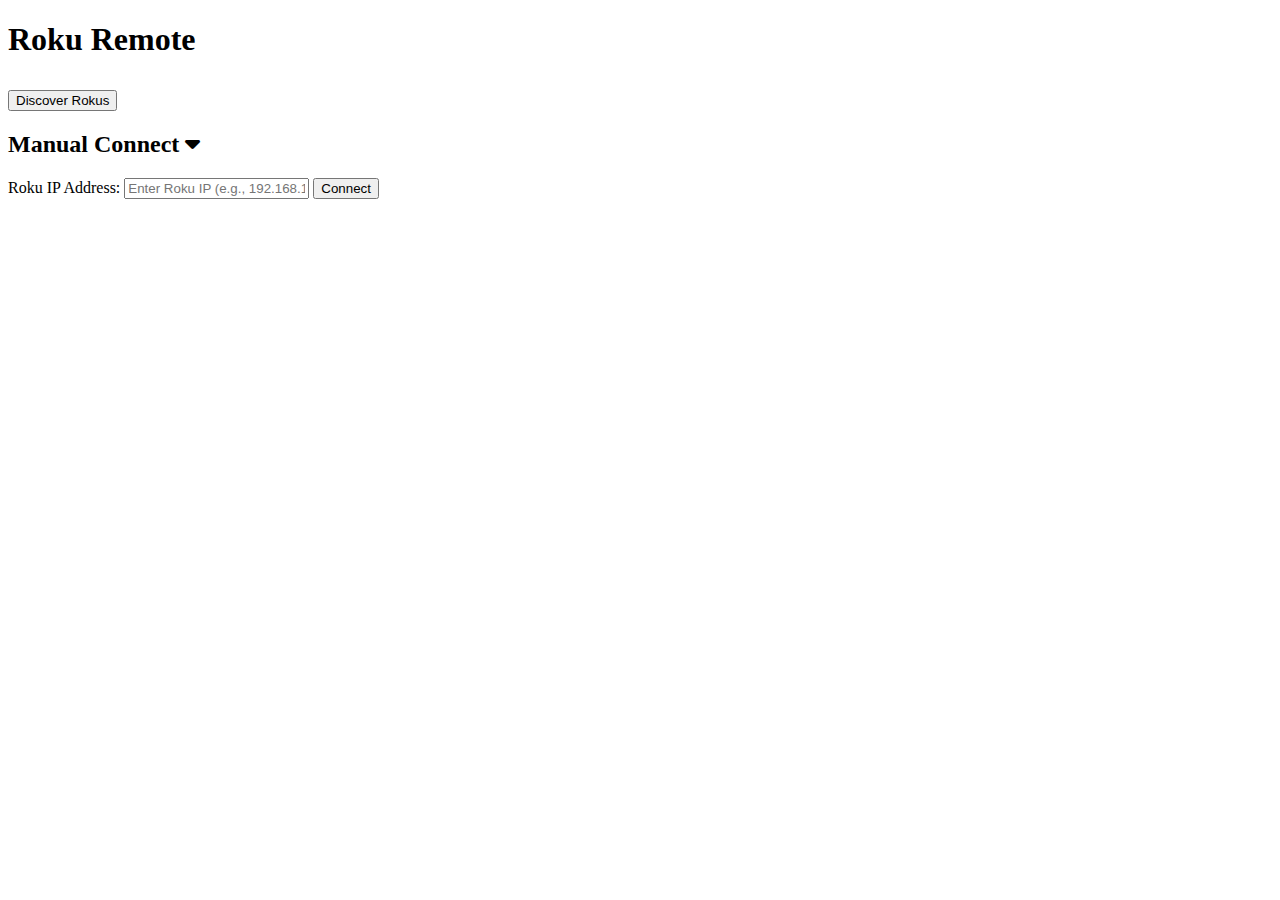
==== web/index.html @ 2ae0ae3e "Create index.html" ====
<!DOCTYPE html>
<html lang="en">
<head>
    <meta charset="UTF-8">
    <meta name="viewport" content="width=device-width, initial-scale=1.0">
    <title>Roku Remote</title>
    <link rel="stylesheet" href="https://cdnjs.cloudflare.com/ajax/libs/font-awesome/6.2.0/css/all.min.css">
    <link rel="stylesheet" href="index.css">
    <script type="text/javascript" src="/eel.js"></script>
</head>
<body>
    <h1>Roku Remote</h1>
    <div id="roku-status"></div>
    <div id="connection-controls">
        <button onclick="discoverRokus()" style="margin-top: 10px;">Discover Rokus</button>
        <div id="rokuListContainer">
            <ul id="rokuList"></ul>
        </div>
        <div class="manual-connect-container">
            <h2 id="manualConnectHeader">Manual Connect <i class="fas fa-caret-down"></i></h2>
            <div id="manualConnectContent">
                <label for="rokuIP">Roku IP Address:</label>
                <input type="text" id="rokuIP" placeholder="Enter Roku IP (e.g., 192.168.1.XXX)">
                <button id="connectButton" onclick="connectToRoku()">Connect</button>
            </div>
        </div>
        <button id="disconnectButton" onclick="disconnectFromRoku()" style="margin-top: 10px; display: none;">Disconnect</button>
    </div>
    <div class="remote" id="remote-controls" style="display: none;">
        <div class="info-power-controls">
            <button onclick="sendKey('info')"><i class="fas fa-info-circle"></i></button>
            <button onclick="sendKey('poweroff')"><i class="fas fa-power-off"></i></button>
        </div>
        <div class="nav-controls">
            <div></div>
            <button onclick="sendKey('up')"><i class="fas fa-angle-up"></i></button>
            <div></div>
            <button onclick="sendKey('left')"><i class="fas fa-angle-left"></i></button>
            <button onclick="sendKey('select')"><i class="fas fa-circle-dot"></i></button>
            <button onclick="sendKey('right')"><i class="fas fa-angle-right"></i></button>
            <div></div>
            <button onclick="sendKey('down')"><i class="fas fa-angle-down"></i></button>
            <div></div>
        </div>
        <div class="volume-controls">
            <button onclick="sendKey('volumedown')"><i class="fas fa-volume-down"></i></button>
            <button onclick="sendKey('volumemute')"><i class="fas fa-volume-xmark"></i></button>
            <button onclick="sendKey('volumeup')"><i class="fas fa-volume-up"></i></button>
        </div>
        <div class="media-controls">
            <button onclick="sendKey('rev')"><i class="fas fa-backward"></i></button>
            <button onclick="sendKey('play')"><i class="fas fa-play"></i></button>
            <button onclick="sendKey('fwd')"><i class="fas fa-forward"></i></button>
        </div>
        <div class="bottom-controls">
            <button onclick="sendKey('home')"><i class="fas fa-home"></i></button>
            <button onclick="sendKey('instantreplay')"><i class="fas fa-arrow-rotate-left"></i></button>
            <button onclick="sendKey('back')"><i class="fas fa-arrow-left"></i></button>
        </div>
    </div>

    <script src="index.js"></script>
</body>
</html>
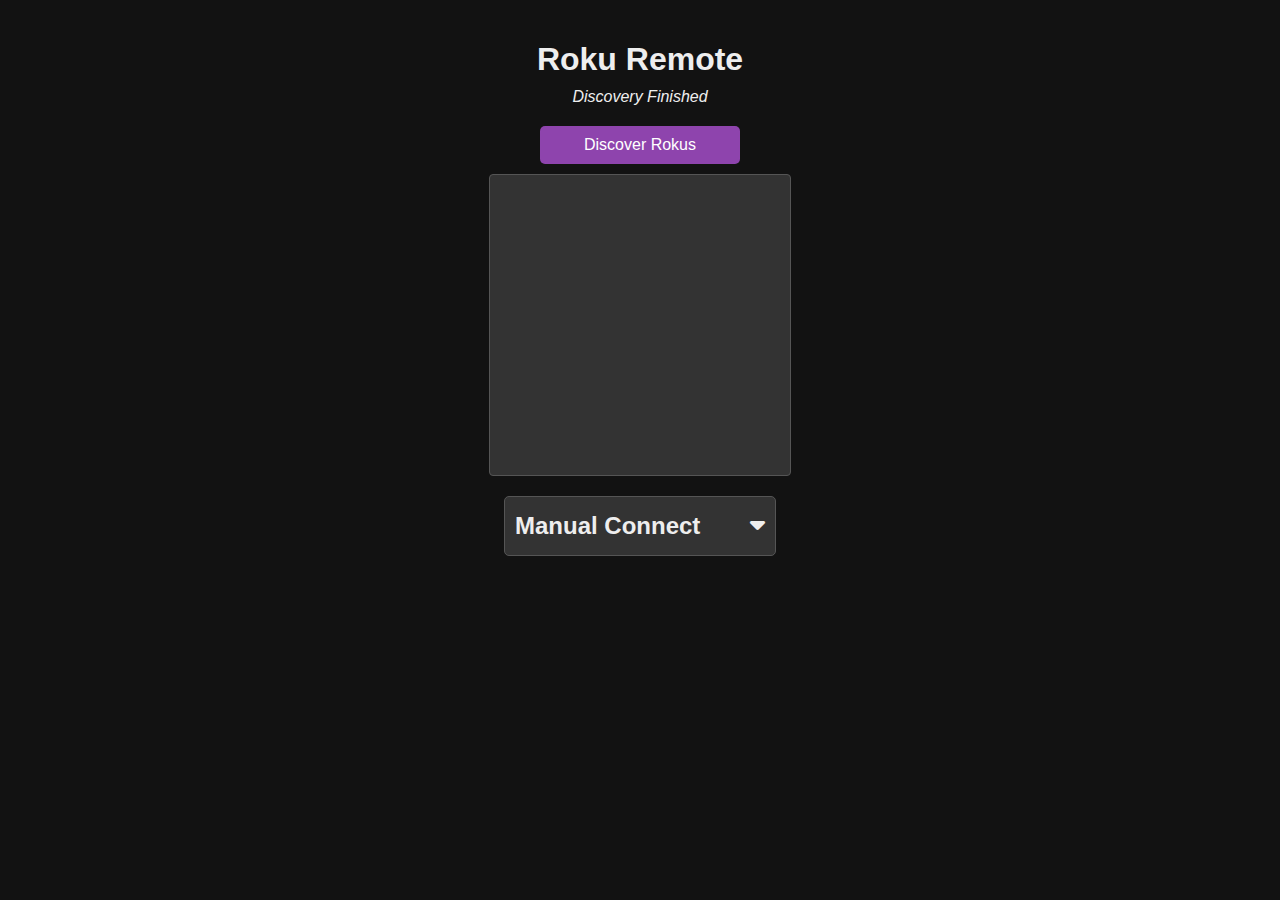
==== commit 55a6d25c: "Add Keyboard Typing" ====
--- a/web/index.html
+++ b/web/index.html
@@ -61,4 +61,4 @@
 
     <script src="index.js"></script>
 </body>
-</html>
+</html>--- a/web/index.css
+++ b/web/index.css
@@ -0,0 +1,226 @@
+body {
+    font-family: sans-serif;
+    outline: none;
+    display: flex;
+    flex-direction: column;
+    align-items: center;
+    background-color: #121212;
+    color: #eee;
+    margin: 20px;
+    -webkit-user-select: none;
+    -ms-user-select: none;
+    user-select: none;
+}
+button {
+    outline: none;
+}
+#roku-status {
+    margin-bottom: 10px;
+    font-style: italic;
+}
+
+.remote {
+    display: none;
+    grid-template-columns: repeat(3, 1fr);
+    grid-gap: 10px;
+    padding: 20px;
+    background-color: #212121;
+    border-radius: 10px;
+    box-shadow: 0 0 10px rgba(0, 0, 0, 0.3);
+}
+
+.info-power-controls {
+    display: flex;
+    justify-content: space-around;
+    margin-top: 10px;
+    grid-column: 1 / span 3;
+    gap: 10px;
+}
+
+.info-power-controls button {
+    width: 60px;
+    height: 30px;
+}
+
+.volume-controls {
+    display: flex;
+    justify-content: center;
+    margin-top: 10px;
+    grid-column: 1 / span 3;
+}
+
+.volume-controls button {
+    margin: 0 5px;
+}
+
+.nav-controls {
+    grid-column: 1 / span 3;
+    display: grid;
+    grid-template-columns: repeat(3, 1fr);
+    justify-items: center;
+    align-items: center;
+    margin-top: 10px;
+}
+
+.nav-controls button {
+    width: 50px;
+    height: 50px;
+    border-radius: 50%;
+    margin: 5px;
+}
+
+button {
+    padding: 10px 15px;
+    border: none;
+    border-radius: 5px;
+    background-color: #8e44ad;
+    color: white;
+    text-align: center;
+    text-decoration: none;
+    display: inline-flex;
+    align-items: center;
+    justify-content: center;
+    font-size: 16px;
+    cursor: pointer;
+    transition: background-color 0.3s;
+}
+
+button:hover {
+    background-color: #7b389c;
+}
+
+#rokuIP {
+    margin-bottom: 10px;
+    padding: 8px;
+    border: 1px solid #555;
+    border-radius: 4px;
+    background-color: #333;
+    color: #eee;
+    width: 200px;
+}
+
+h1 {
+    margin-bottom: 10px;
+    color: #eee;
+}
+
+.bottom-controls {
+    grid-column: 1 / span 3;
+    display: flex;
+    justify-content: space-around;
+    margin-top: 10px;
+    gap: 10px;
+}
+
+.bottom-controls button {
+    width: 60px;
+    height: 30px;
+}
+
+.media-controls {
+    grid-column: 1 / span 3;
+    display: flex;
+    justify-content: space-around;
+    margin-top: 10px;
+    gap: 10px;
+}
+
+.media-controls button {
+    width: 60px;
+    height: 30px;
+}
+
+#rokuList {
+    list-style-type: none;
+    padding: 0;
+    margin-top: 5px;
+    margin-bottom: 10px;
+    width: 100%;
+    box-sizing: border-box;
+    padding: 0 10px;
+}
+
+#rokuList.visible {
+    display: block;
+}
+
+#rokuList li {
+    padding: 8px;
+    border: 1px solid #555;
+    border-radius: 4px;
+    background-color: #333;
+    color: #eee;
+    margin-bottom: 5px;
+    cursor: pointer;
+}
+
+#rokuList li:hover {
+    background-color: #444;
+}
+
+#rokuListContainer {
+    margin-top: 10px;
+    width: 300px;
+    height: auto;
+    min-height: 300px;
+    max-height: 300px;
+    overflow-y: auto;
+    border: 1px solid #555;
+    border-radius: 4px;
+    margin-bottom: 10px;
+    background-color: #333;
+    display: flex;
+    flex-direction: column;
+    align-items: center;
+    justify-content: flex-start;
+    transition: max-height 0.3s ease;
+    transition: min-height 0.3s ease;
+}
+
+#connection-controls.dropdown-open #rokuListContainer {
+    max-height: 140px;
+    min-height: 140px;
+}
+
+#connection-controls {
+    display: flex;
+    flex-direction: column;
+    align-items: center;
+}
+
+.manual-connect-container {
+    border: 1px solid #555;
+    border-radius: 5px;
+    padding: 10px;
+    margin-top: 10px;
+    background-color: #333;
+    width: 250px;
+}
+
+#manualConnectHeader {
+    display: flex;
+    justify-content: space-between;
+    cursor: pointer;
+    margin: 0;
+    padding: 5px 0;
+}
+
+#manualConnectContent {
+    display: none;
+    flex-direction: column;
+    align-items: flex-start;
+    margin-top: 5px;
+}
+
+#manualConnectContent.visible {
+    display: flex;
+}
+
+#connection-controls button {
+    width: 200px; /* Consistent button width */
+    margin-top: 10px; /*Consistent margin top*/
+}
+
+#disconnectButton {
+    width: 200px;
+}